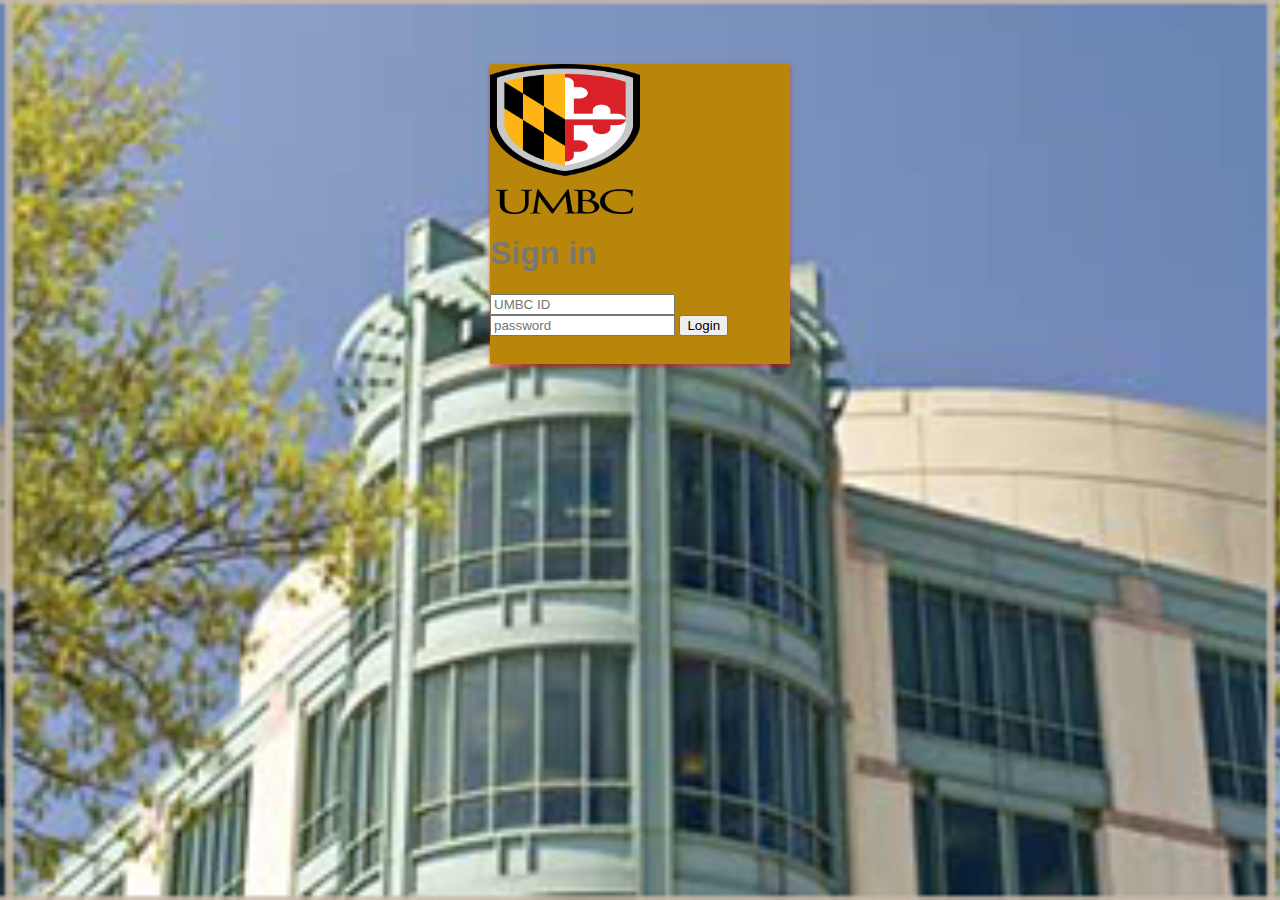
==== index.html @ 0d0cb85b "Add files via upload" ====
<html>
<head>
<title> AOK Library Login Page </title>
    <link rel="stylesheet" type="text/css" href="Style.css"
<head>
<body>
    <div id="login-box">
      <div class="left-box">
        <img src="external-content.duckduckgo.com.png" class="UMBC-logo">
        <h1> Sign in</h1>


          <input type="text" name="username" placeholder="UMBC ID"/>
          <input type="text" name="password" placeholder="password"/>
          <input type="submit" name="login-button" value="Login"


          </div>
      </div>

<body>
<html>
---- Style.css ----
body
{
  margin: 0;
  padding: 0;
  background: url(external-content.duckduckgo.com.jpg);
  background-size: contain;
  background-position: center;
  font-size: 16px;
  color: #777;
  font-family: sans-serif;
  font-weight: 300;


}

#login-box
{
  position: relative;
  margin: 5% auto;
  width: 300px;
  height: 300px;
  background: #B8860B;
  box-shadow: 0 2px 4px rgba(250, 0, 0, 0.6);
}

.UMBC-logo
{
  width: 150px;
  height: 150px;
}
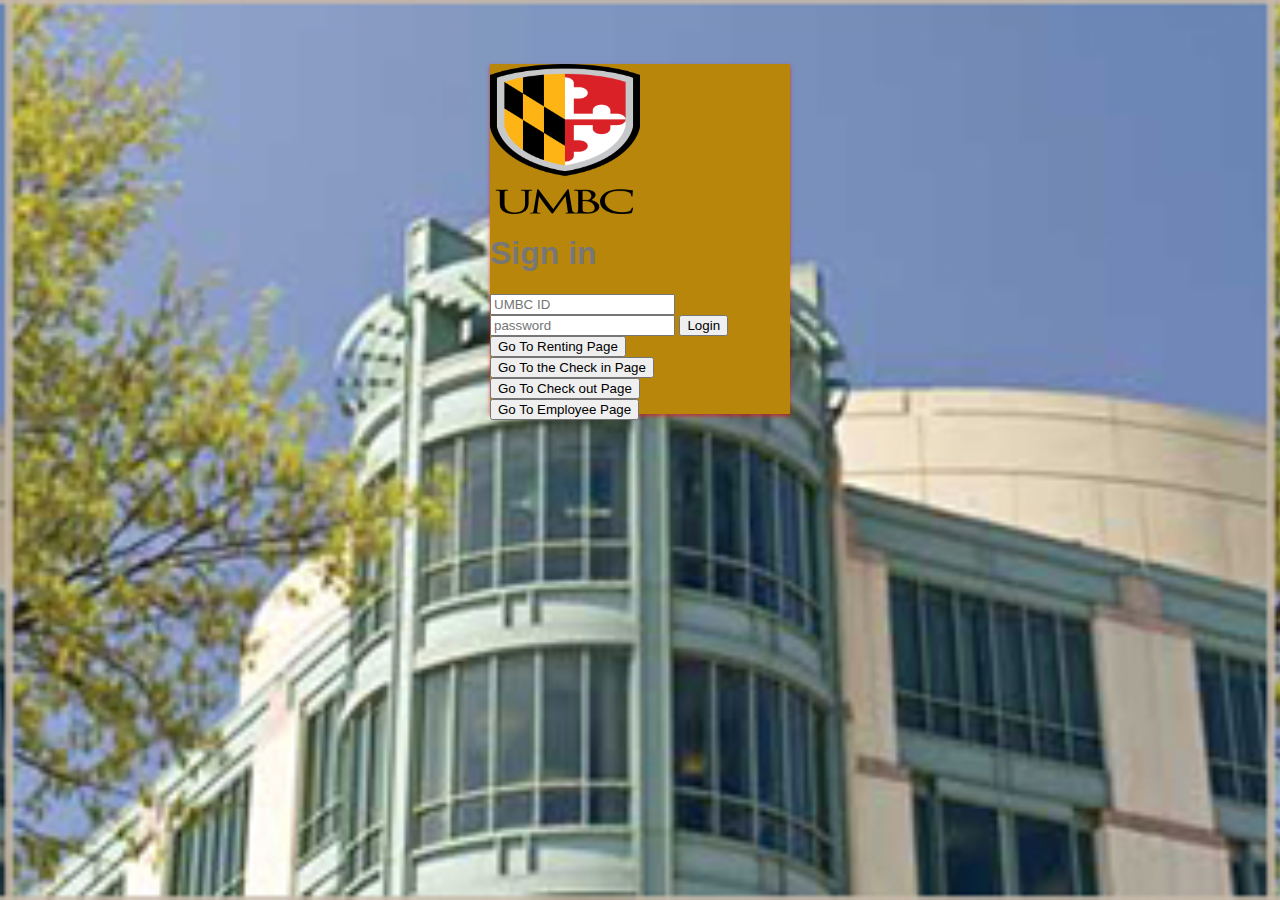
==== commit 147057c8: "Add files via upload" ====
--- a/index.html
+++ b/index.html
@@ -1,7 +1,7 @@
 <html>
 <head>
 <title> AOK Library Login Page </title>
-    <link rel="stylesheet" type="text/css" href="Style.css"
+    <link rel="stylesheet" type="text/css" href="Style.css">
 <head>
 <body>
     <div id="login-box">
@@ -12,8 +12,11 @@
 
           <input type="text" name="username" placeholder="UMBC ID"/>
           <input type="text" name="password" placeholder="password"/>
-          <input type="submit" name="login-button" value="Login"
-
+          <input type="submit" name="login-button" value="Login"/>
+          <a href="AOKLibraryRENT.html"><button>Go To Renting Page</button></a>
+          <a href="AOKLibrarySTAFF(check in).html"><button>Go To the Check in Page</button></a>
+          <a href="AOKLibrarySTAFF(check out).html"><button>Go To Check out Page</button></a>
+          <a href="AOKLibrarySTAFF(checked out).html"><button>Go To Employee Page</button></a>
 
           </div>
       </div>
--- a/Style.css
+++ b/Style.css
@@ -18,7 +18,7 @@
   position: relative;
   margin: 5% auto;
   width: 300px;
-  height: 300px;
+  height: 350px;
   background: #B8860B;
   box-shadow: 0 2px 4px rgba(250, 0, 0, 0.6);
 }
